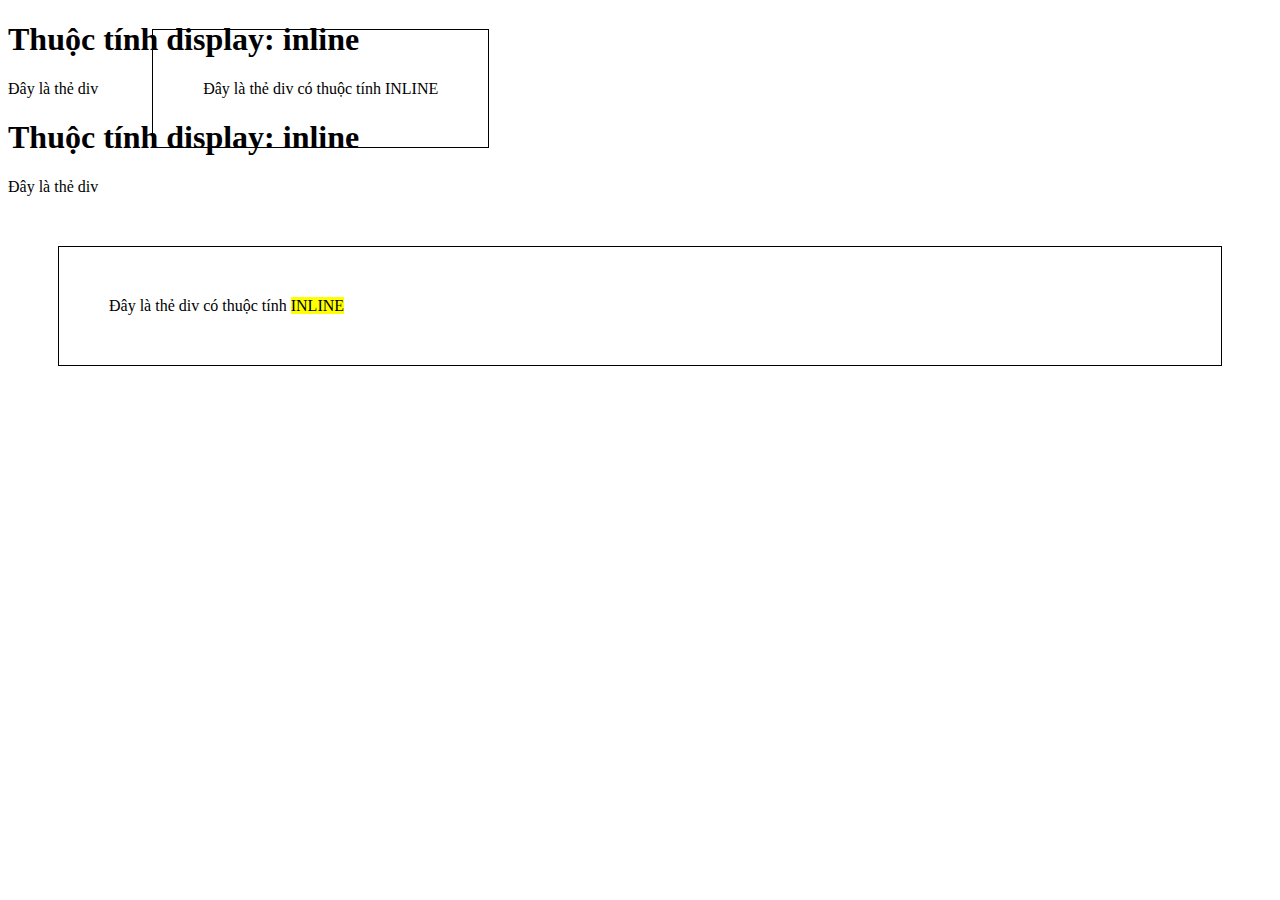
==== SS3/index.html @ 23cf735a "done phần display inline, block" ====
<!DOCTYPE html>
<html lang="en">

<head>
  <meta charset="UTF-8">
  <meta name="viewport" content="width=device-width, initial-scale=1.0">
  <title>Document</title>
</head>

<body>

  <!-- Ví dụ về inline  -->

  <h1>Thuộc tính display: inline</h1>
  <div>Đây là thẻ div
    <div style="display: inline;
     border: 1px solid black;
     padding: 50px;
     margin: 50px;
     ">Đây là thẻ div có thuộc tính INLINE</div>
  </div>


  <!-- Ví dụ về block -->
  <h1>Thuộc tính display: inline</h1>
  <div>Đây là thẻ div
    <div style="display: block;
    border: 1px solid black;
     padding: 50px;
     margin: 50px;
    ">Đây là thẻ div có thuộc tính <mark>INLINE</mark> </div>
  </div>

</body>

</html>
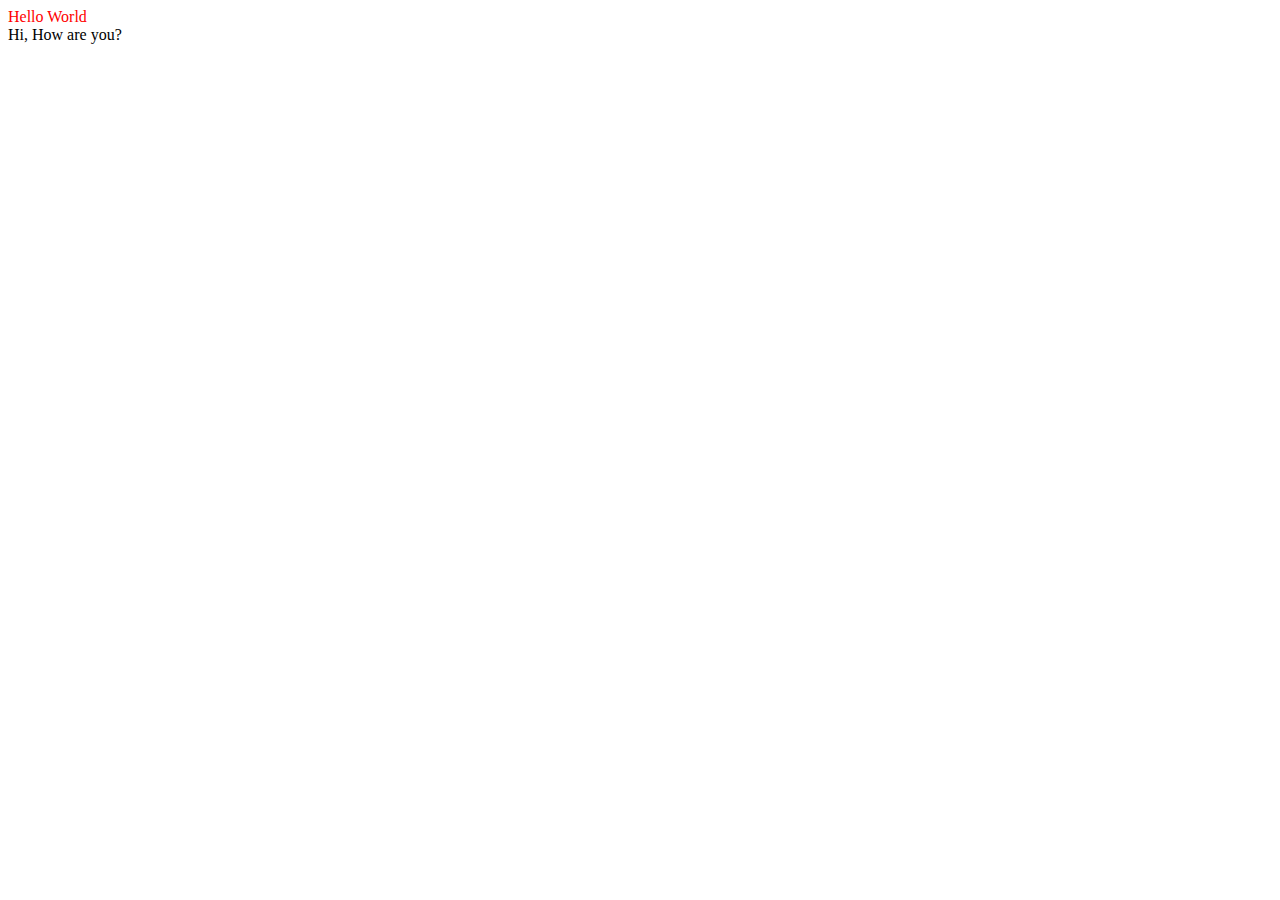
==== commit c9408b17: "New code style theo quan hệ cha - con" ====
--- a/SS3/index.html
+++ b/SS3/index.html
@@ -5,12 +5,19 @@
   <meta charset="UTF-8">
   <meta name="viewport" content="width=device-width, initial-scale=1.0">
   <title>Document</title>
+
+  <style>
+    /* style class hello nằm trong thẻ class item */
+    .item .hello {
+      color: red;
+    }
+  </style>
 </head>
 
 <body>
 
   <!-- Ví dụ về inline  -->
-
+  <!-- 
   <h1>Thuộc tính display: inline</h1>
   <div>Đây là thẻ div
     <div style="display: inline;
@@ -18,18 +25,25 @@
      padding: 50px;
      margin: 50px;
      ">Đây là thẻ div có thuộc tính INLINE</div>
-  </div>
-
-
+  </div> -->
   <!-- Ví dụ về block -->
-  <h1>Thuộc tính display: inline</h1>
+  <!-- <h1>Thuộc tính display: inline</h1>
   <div>Đây là thẻ div
     <div style="display: block;
     border: 1px solid black;
      padding: 50px;
      margin: 50px;
     ">Đây là thẻ div có thuộc tính <mark>INLINE</mark> </div>
+  </div> -->
+
+  <div class="container">
+    <div class="item">
+      <!-- style class hello có màu đỏ -->
+      <div class="hello">Hello World</div>
+    </div>
   </div>
+  <!-- style class hello không có màu đỏ? -->
+  <div class="hello">Hi, How are you?</div>
 
 </body>
 
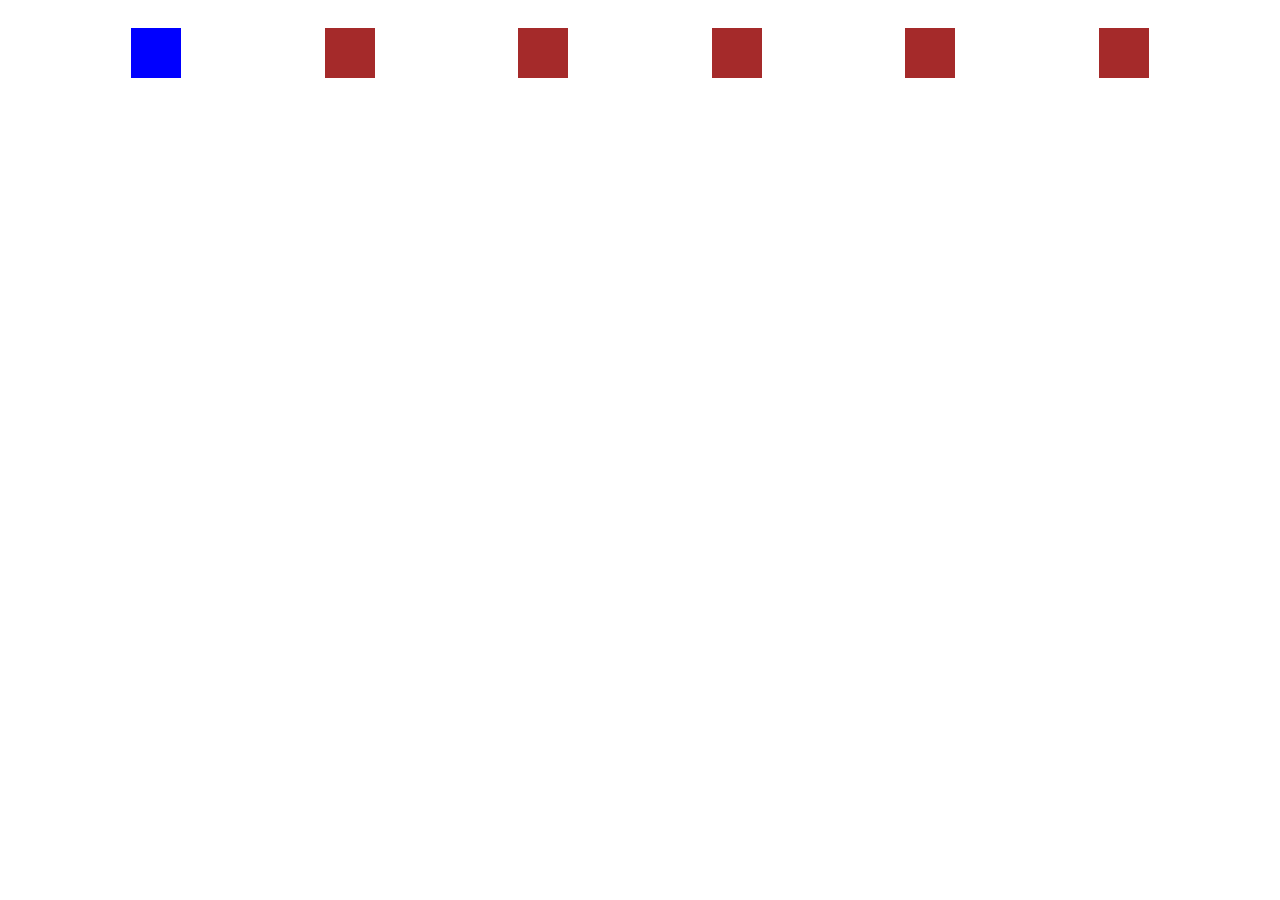
==== commit 223d38c3: "New code SS4" ====
--- a/SS3/index.html
+++ b/SS3/index.html
@@ -8,10 +8,12 @@
 
   <style>
     /* style class hello nằm trong thẻ class item */
-    .item .hello {
+    /* .item .hello {
       color: red;
-    }
+    } */
   </style>
+
+  <link rel="stylesheet" href="./style.css">
 </head>
 
 <body>
@@ -36,14 +38,24 @@
     ">Đây là thẻ div có thuộc tính <mark>INLINE</mark> </div>
   </div> -->
 
+  <!-- <div class="container">
+    <div class="item"> -->
+  <!-- style class hello có màu đỏ -->
+  <!-- <div class="hello">Hello World</div>
+    </div>
+  </div> -->
+  <!-- style class hello không có màu đỏ? -->
+  <!-- <div class="hello">Hi, How are you?</div> -->
+
   <div class="container">
-    <div class="item">
-      <!-- style class hello có màu đỏ -->
-      <div class="hello">Hello World</div>
-    </div>
+    <div class="item"></div>
+    <div class="item"></div>
+    <div class="item"></div>
+    <div class="item blue"></div>
+    <div class="item"></div>
+    <div class="item"></div>
   </div>
-  <!-- style class hello không có màu đỏ? -->
-  <div class="hello">Hi, How are you?</div>
+
 
 </body>
 
--- a/SS3/style.css
+++ b/SS3/style.css
@@ -0,0 +1,29 @@
+/* Style cho từng thẻ có class item */
+
+.container .item {
+  width: 50px;
+  height: 50px;
+  background-color: brown;
+  margin: 20px;
+}
+
+.item.blue {
+  background-color: blue;
+}
+
+/* display: flex */
+.container {
+  display: flex;
+  /* mặc định khi flex sẽ là row */
+  flex-direction: row;
+
+  /* dàn xếp item */
+  justify-content: space-evenly;
+
+  /* order */
+
+}
+
+.blue {
+  order: -1;
+}